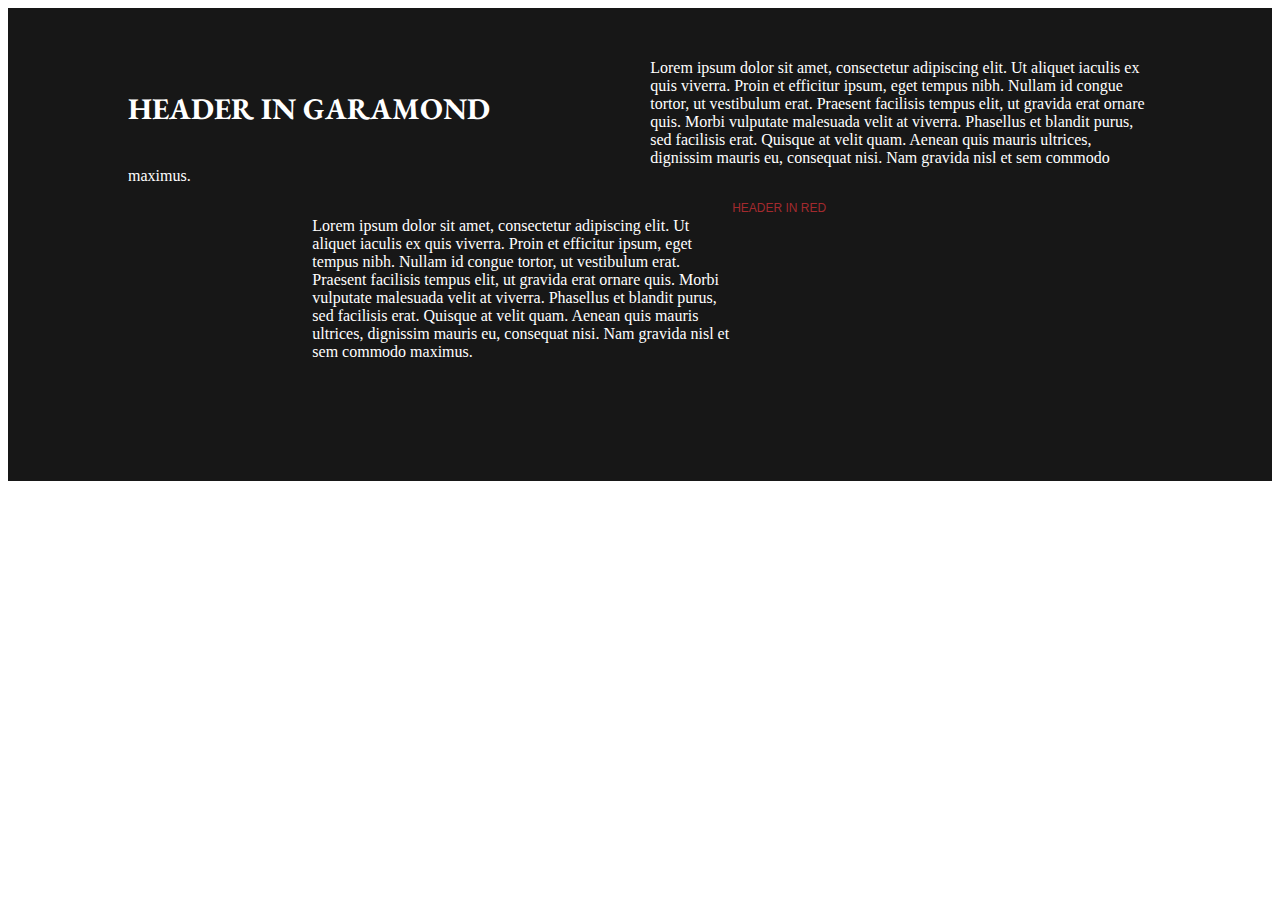
==== folkert.html @ 97c6fb13 "folkert page" ====
<!DOCTYPE html>
<html lang="en">
  <head>
    <meta charset="utf-8">
    <meta http-equiv="X-UA-Compatible" content="IE=edge">
    <meta name="viewport" content="width=device-width, initial-scale=1">
    <title>F&L</title>
    <link rel="stylesheet" type="text/css" href="style.css">
    <link>
    <link href='https://fonts.googleapis.com/css?family=EB+Garamond' rel='stylesheet' type='text/css'>
  </head>
  <body>
    
    <div id="background">
      <div id="content">
        <div class="column_content">
          <div class="column_left">
            <h3>HEADER IN GARAMOND</h3>
          </div>
            <div class="column_header_left"></div>
              <p>Lorem ipsum dolor sit amet, consectetur adipiscing elit. Ut aliquet iaculis ex quis viverra. Proin et efficitur ipsum, eget tempus nibh. Nullam id congue tortor, ut vestibulum erat. Praesent facilisis tempus elit, ut gravida erat ornare quis. Morbi vulputate malesuada velit at viverra. Phasellus et blandit purus, sed facilisis erat. Quisque at velit quam. Aenean quis mauris ultrices, dignissim mauris eu, consequat nisi. Nam gravida nisl et sem commodo maximus.
              </p>  
            </div>
          
          <div class="column_right">
            <h2>HEADER IN RED</h2>
          </div>
            <div class="column_header_left">
            <p>Lorem ipsum dolor sit amet, consectetur adipiscing elit. Ut aliquet iaculis ex quis viverra. Proin et efficitur ipsum, eget tempus nibh. Nullam id congue tortor, ut vestibulum erat. Praesent facilisis tempus elit, ut gravida erat ornare quis. Morbi vulputate malesuada velit at viverra. Phasellus et blandit purus, sed facilisis erat. Quisque at velit quam. Aenean quis mauris ultrices, dignissim mauris eu, consequat nisi. Nam gravida nisl et sem commodo maximus.
            </p>
          </div>
        </div>
      </div>
    </div>


  </body>
</html>
---- style.css ----
h1 	{
	color:red;
}

h2	{
	color: #a32a2e;
	font-family: helvetica;
    font-weight: 300;
    font-style: normal;
    font-size: 0.75em;
    margin: 0;
    text-transform: uppercase;;
}

h3	{
	color: white;
	font-family: 'EB Garamond', serif;
	font-size: 30px;
	font-weight: thin;
}

p 	{
	color: white;
}


#content {
    padding: 30px 100px 250px;
}

#background{
	display: block;
    background-color: #171717;
    background-repeat: no-repeat;
    background-position: top left;
    background-size: 100% auto;
    position: relative;
    padding: 5px 20px 30px 20px;
}

#column_content {
	max-width: 1200px;
    margin: 0 auto;
}

#content .column_left {
	width: 51%;
    float: left;
}

#content .column_header_left {
	width: 41%;
    float: right;
    display: block;
}

#content .column_right {
	width: 41%;
    float: right;
    display: block;
}

#content .column_header_right {
	width: 41%;
    float: right;
    display: block;
}
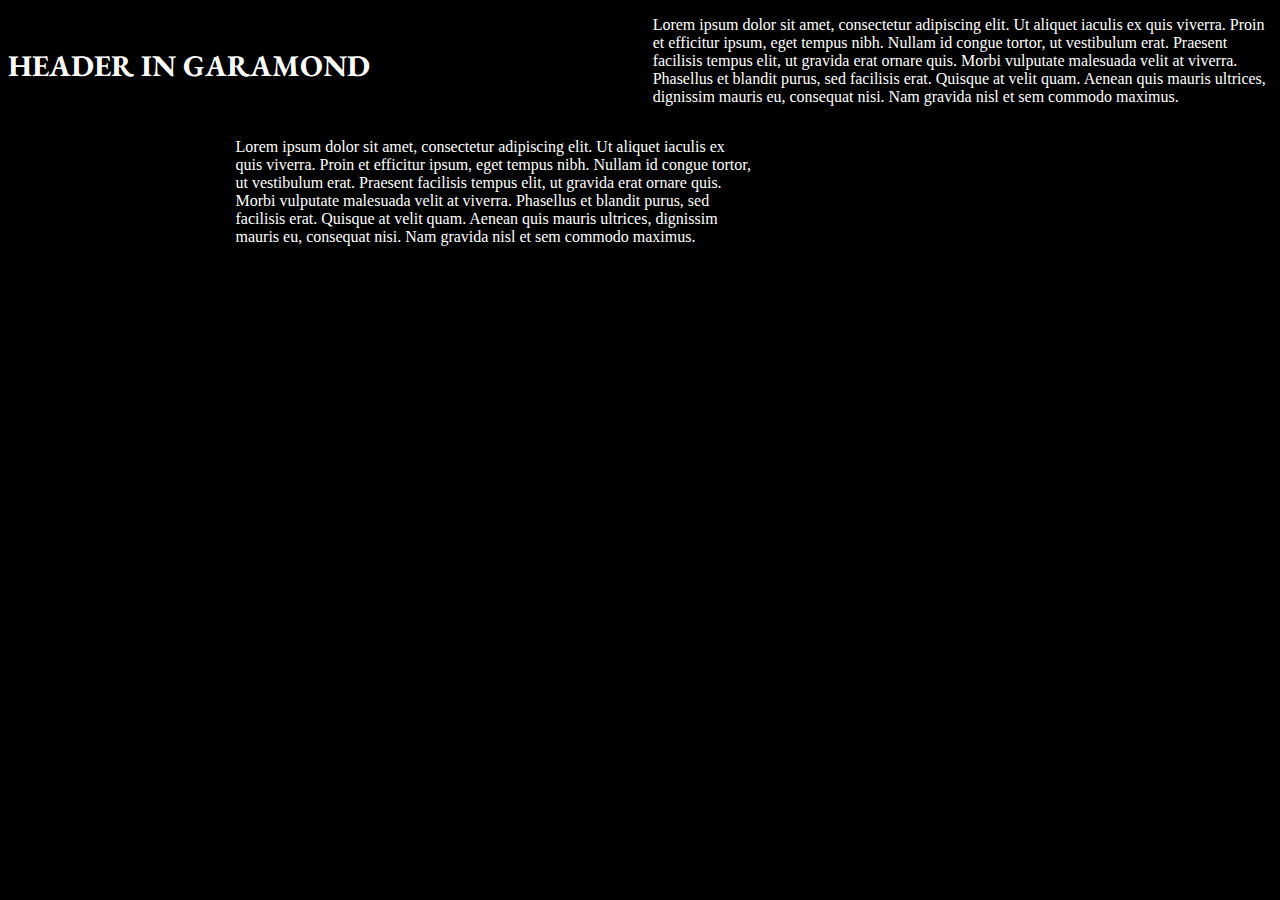
==== commit 4875b9d6: "Fixed merge conflicts" ====
--- a/folkert.html
+++ b/folkert.html
@@ -4,7 +4,7 @@
     <meta charset="utf-8">
     <meta http-equiv="X-UA-Compatible" content="IE=edge">
     <meta name="viewport" content="width=device-width, initial-scale=1">
-    <title>F&L</title>
+    <title>S&F</title>
     <link rel="stylesheet" type="text/css" href="style.css">
     <link>
     <link href='https://fonts.googleapis.com/css?family=EB+Garamond' rel='stylesheet' type='text/css'>
--- a/style.css
+++ b/style.css
@@ -1,67 +1,94 @@
-h1 	{
-	color:red;
+body {
+  background-color: black;
 }
 
-h2	{
-	color: #a32a2e;
-	font-family: helvetica;
+#logo {
+  color: white;
+  padding-left: 20px;
+}
+
+.navmenu {
+  float: right;
+  position: fixed;
+  top: 15px;
+  right: 20px;
+}
+
+ul {
+  border-top: 1px solid black;
+  background-color: #50A8A3;
+  width: 100%;
+  display: inline-block;
+  float: right;
+  padding-left: 0;
+  opacity: .8;
+}
+
+ul li {
+  display: block;
+  padding: 15px;
+  text-align: center;
+  border-bottom: 1px black solid;
+  box-sizing: border-box;
+  -moz-box-sizing: border-box;
+}
+
+ul li a {
+   text-decoration: none;
+   color: white;
+   font-size: 24px;
+}
+
+ul li a:hover {
+  color: black;
+  text-decoration: none;
+}
+
+#column_content {
+  max-width: 1200px;
+    margin: 0 auto;
+}
+
+#content .column_left {
+  width: 51%;
+    float: left;
+}
+
+#content .column_header_left {
+  width: 41%;
+    float: right;
+    display: block;
+}
+
+#content .column_right {
+  width: 41%;
+    float: right;
+    display: block;
+}
+
+#content .column_header_right {
+  width: 41%;
+    float: right;
+    display: block;
+}
+/*
+h2  {
+    color: #a32a2e;
+    font-family: helvetica;
     font-weight: 300;
     font-style: normal;
     font-size: 0.75em;
     margin: 0;
     text-transform: uppercase;;
+}*/
+
+h3  {
+  color: white;
+  font-family: 'EB Garamond', serif;
+  font-size: 30px;
+  font-weight: thin;
 }
 
-h3	{
-	color: white;
-	font-family: 'EB Garamond', serif;
-	font-size: 30px;
-	font-weight: thin;
+p   {
+  color: white;
 }
-
-p 	{
-	color: white;
-}
-
-
-#content {
-    padding: 30px 100px 250px;
-}
-
-#background{
-	display: block;
-    background-color: #171717;
-    background-repeat: no-repeat;
-    background-position: top left;
-    background-size: 100% auto;
-    position: relative;
-    padding: 5px 20px 30px 20px;
-}
-
-#column_content {
-	max-width: 1200px;
-    margin: 0 auto;
-}
-
-#content .column_left {
-	width: 51%;
-    float: left;
-}
-
-#content .column_header_left {
-	width: 41%;
-    float: right;
-    display: block;
-}
-
-#content .column_right {
-	width: 41%;
-    float: right;
-    display: block;
-}
-
-#content .column_header_right {
-	width: 41%;
-    float: right;
-    display: block;
-}
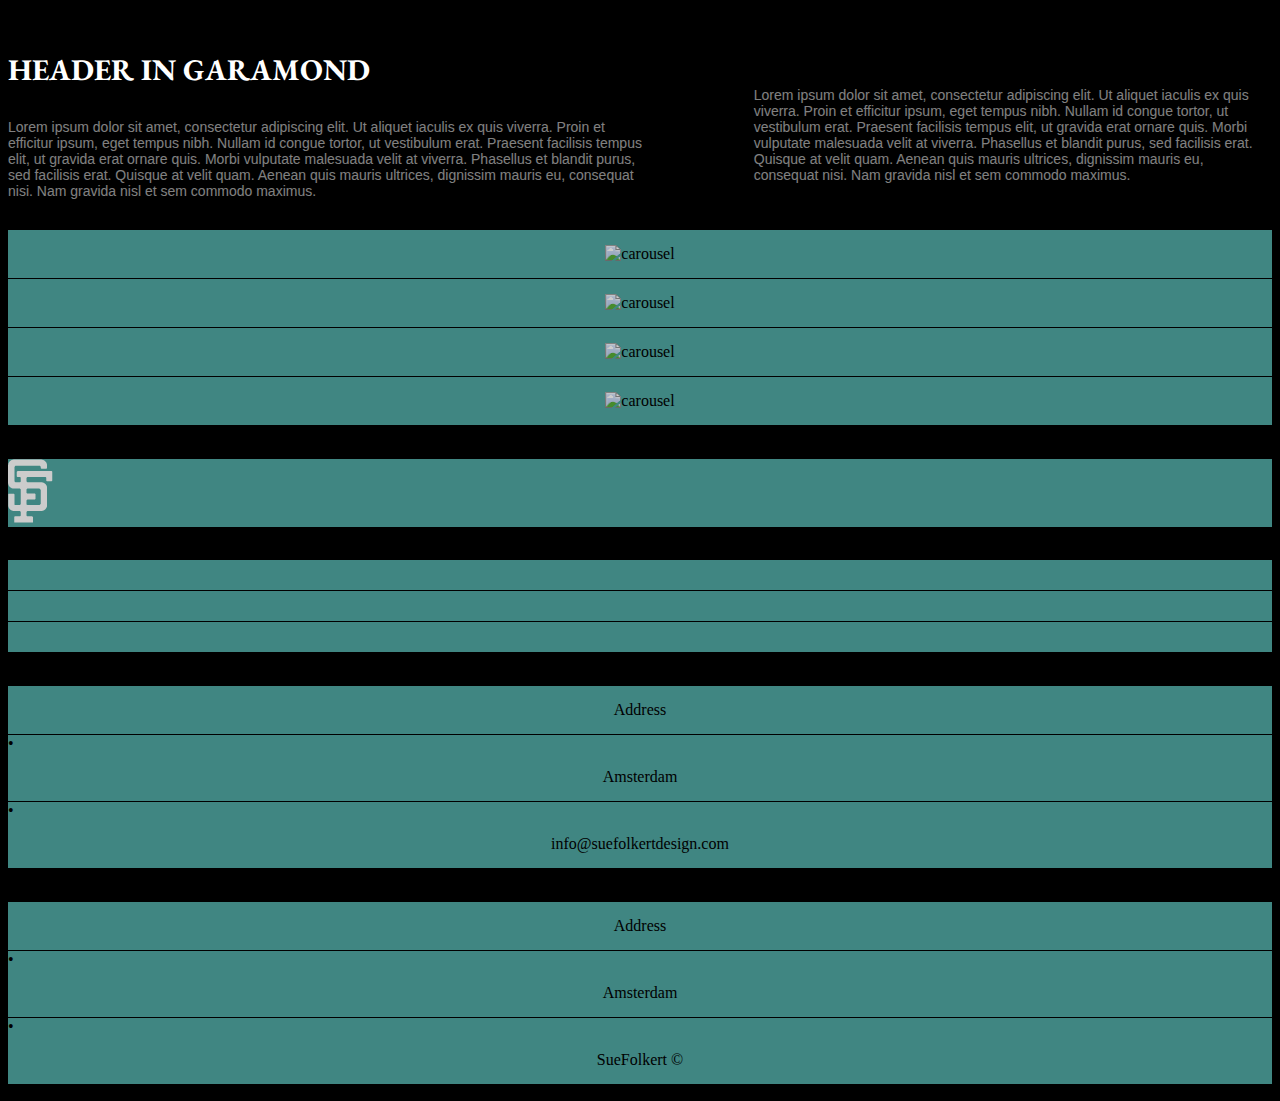
==== commit c7f51064: "attempted to merge" ====
--- a/folkert.html
+++ b/folkert.html
@@ -6,33 +6,91 @@
     <meta name="viewport" content="width=device-width, initial-scale=1">
     <title>S&F</title>
     <link rel="stylesheet" type="text/css" href="style.css">
-    <link>
+    </link>
     <link href='https://fonts.googleapis.com/css?family=EB+Garamond' rel='stylesheet' type='text/css'>
+    <link href='https://fonts.googleapis.com/css?family=Source+Sans+Pro' rel='stylesheet' type='text/css'>
+    <link href="https://file.myfontastic.com/n6vo44Re5QaWo8oCKShBs7/icons.css" rel="stylesheet">
   </head>
-  <body>
-    
-    <div id="background">
-      <div id="content">
-        <div class="column_content">
-          <div class="column_left">
-            <h3>HEADER IN GARAMOND</h3>
-          </div>
-            <div class="column_header_left"></div>
-              <p>Lorem ipsum dolor sit amet, consectetur adipiscing elit. Ut aliquet iaculis ex quis viverra. Proin et efficitur ipsum, eget tempus nibh. Nullam id congue tortor, ut vestibulum erat. Praesent facilisis tempus elit, ut gravida erat ornare quis. Morbi vulputate malesuada velit at viverra. Phasellus et blandit purus, sed facilisis erat. Quisque at velit quam. Aenean quis mauris ultrices, dignissim mauris eu, consequat nisi. Nam gravida nisl et sem commodo maximus.
-              </p>  
+  <body> 
+    <div id="content">
+      <div class="column_content">
+        <div class="column_left">
+          <h3>HEADER IN GARAMOND</h3>
+            <p>Lorem ipsum dolor sit amet, consectetur adipiscing elit. Ut aliquet iaculis ex quis viverra. Proin et efficitur ipsum, eget tempus nibh. Nullam id congue tortor, ut vestibulum erat. Praesent facilisis tempus elit, ut gravida erat ornare quis. Morbi vulputate malesuada velit at viverra. Phasellus et blandit purus, sed facilisis erat. Quisque at velit quam. Aenean quis mauris ultrices, dignissim mauris eu, consequat nisi. Nam gravida nisl et sem commodo maximus.
+            </p>  
             </div>
-          
-          <div class="column_right">
-            <h2>HEADER IN RED</h2>
-          </div>
-            <div class="column_header_left">
-            <p>Lorem ipsum dolor sit amet, consectetur adipiscing elit. Ut aliquet iaculis ex quis viverra. Proin et efficitur ipsum, eget tempus nibh. Nullam id congue tortor, ut vestibulum erat. Praesent facilisis tempus elit, ut gravida erat ornare quis. Morbi vulputate malesuada velit at viverra. Phasellus et blandit purus, sed facilisis erat. Quisque at velit quam. Aenean quis mauris ultrices, dignissim mauris eu, consequat nisi. Nam gravida nisl et sem commodo maximus.
-            </p>
-          </div>
+        
+        <div class="column_right">
+          <h2>HEADER IN RED</h2>
+          <p>Lorem ipsum dolor sit amet, consectetur adipiscing elit. Ut aliquet iaculis ex quis viverra. Proin et efficitur ipsum, eget tempus nibh. Nullam id congue tortor, ut vestibulum erat. Praesent facilisis tempus elit, ut gravida erat ornare quis. Morbi vulputate malesuada velit at viverra. Phasellus et blandit purus, sed facilisis erat. Quisque at velit quam. Aenean quis mauris ultrices, dignissim mauris eu, consequat nisi. Nam gravida nisl et sem commodo maximus.
+          </p>
         </div>
       </div>
     </div>
-
-
+    <div id="content_client">
+      <h2>Clients</h2>
+        <br>
+        <ul class="client_table" id="darkbg">
+          <li>
+          <image src="http://nycda.com/wp-content/themes/nycda-2015/images/logo-white.svg" alt="carousel" height="20%" width="20%">
+          </li>
+          <li>
+          <image src="http://nycda.com/wp-content/themes/nycda-2015/images/logo-white.svg" alt="carousel" height="20%" width="20%">
+          </li>
+          <li>
+          <image src="http://nycda.com/wp-content/themes/nycda-2015/images/logo-white.svg" alt="carousel" height="20%" width="20%">
+          </li>
+          <li>
+          <image src="http://nycda.com/wp-content/themes/nycda-2015/images/logo-white.svg" alt="carousel" height="20%" width="20%">
+          </li>
+    </div>
+    <div id="footer darkbg">
+      <div id="footer_content darkbg">
+        <br>
+          <ul>
+          <image src="img/SF.png" alt="logoSF">
+          </ul>
+          <br>
+          <ul class="footer_icons">
+            <li>
+            <a href="http://twitter.com/fcwbr" class="pure-button socicon-button"><span class="socicon socicon-twitter"></span></a>
+            </li>
+            <li>
+            <a href="http://youtube/blabla" class="pure-button socicon-button"><span class="socicon socicon-youtube"></span></a>
+            </li>
+            <li>
+            <a href="http://instagram.com/blabla" class="pure-button socicon-button"><span class="socicon socicon-instagram"></span></a>
+            </li>
+          </ul>
+            <br>
+          <ul class="footer_address" id="darkbg">
+            <li>
+            Address
+            </li>
+            <a>•</a>
+            <li>
+            Amsterdam
+            </li>
+            <a>•</a>
+            <li>
+            info@suefolkertdesign.com
+            </li>
+          </ul>
+          <ul class="footer_address" id="darkbg">
+            <li>
+            Address
+            </li>
+            <a>•</a>
+            <li>
+            Amsterdam
+            </li>
+            <a>•</a>
+            <li>
+            SueFolkert ©
+            </li>
+          </ul>
+      </div>
+    </div>
+      
   </body>
 </html>--- a/style.css
+++ b/style.css
@@ -5,6 +5,7 @@
 #logo {
   color: white;
   padding-left: 20px;
+  padding-bottom: 10px;
 }
 
 .navmenu {
@@ -12,6 +13,15 @@
   position: fixed;
   top: 15px;
   right: 20px;
+}
+
+h1 {
+  padding: 30px;
+}
+
+.big-title {
+  padding-top: 0px;
+  padding-bottom: 10px;
 }
 
 ul {
@@ -67,12 +77,45 @@
 }
 
 #content .column_header_right {
-  width: 41%;
+    width: 41%;
     float: right;
     display: block;
 }
-/*
-h2  {
+
+.container {
+  padding-bottom: 20px;
+  max-width: 1024px;
+  margin: 0 auto;
+}
+
+.row {
+  text-align: center;
+  padding-top: 10px;
+  padding-bottom: 20px;
+}
+
+.circle {
+  width: 100px;
+  height: 100px;
+  background-color: gray;
+  border-radius: 50%;
+  margin: 0 auto;
+}
+
+h1 {
+  text-align: center;
+}
+
+/*form*/
+
+label {
+  float: left;
+  text-align: left;
+  margin-right: 15px;
+  width: 250px;
+}
+
+/*h2  {
     color: #a32a2e;
     font-family: helvetica;
     font-weight: 300;
@@ -80,7 +123,17 @@
     font-size: 0.75em;
     margin: 0;
     text-transform: uppercase;;
-}*/
+}
+*/
+
+#contact {
+  padding-left: 100px;
+  padding-right: 100px;
+}
+
+#contact p {
+  font-size: 24px;
+}
 
 h3  {
   color: white;
@@ -89,6 +142,105 @@
   font-weight: thin;
 }
 
-p   {
-  color: white;
-}
+.subheader   {
+  color: white;
+  text-align: center;
+  font-size: 18px;
+}
+
+p {
+  color: white;
+  text-align: left;
+  opacity: .5;
+  font-size: 14px;
+  font-family: 'Helvetica';
+}
+
+.photo {
+  width: 300px;
+  height: 400px;
+  display: inline-block;
+  background-color: white;
+  opacity: .5;
+}
+/*cross*/
+
+#cross {
+   width: 100px;
+   height: 100px;
+   position: relative;
+   margin: 0 auto;
+   margin-top: 130px;
+}
+
+#cross:before, #cross:after {
+  content: "";
+  position: absolute;
+  z-index: -1;
+  background: white;
+}
+
+#cross:before {
+  left: 50%;
+  width: 30%;
+  margin-left: 35%;
+  height: 100%;
+}
+
+#cross:after {
+  top: 50%;
+  height: 30%;
+  margin-top: -15%;
+  width: 100%;
+}
+
+/*textarea: focus {
+  background-color: white;
+}
+*/
+/*cross*/
+
+@media (max-width: 768px) {
+  .col-sm-4 {
+    padding-left: 150px;
+    padding-right: 150px;
+  }
+
+  p {
+   /* text-align: center;*/
+    padding-bottom: 30px;
+    padding: 20px;
+  }
+
+  #cross {
+    margin-left: 40px;
+  }
+
+@media (max-width: 480px) {
+  .col-xs-12 {
+    padding-left: 100px;
+    padding-right: 100px;
+    text-align: center;
+  }
+
+  p {
+    text-align: left;
+    padding: 20px;
+  }
+
+  h1 {
+    font-size: 24px;
+  }
+
+  h3 {
+    font-size: 20px;
+  }
+
+  .subheader {
+    width: 400px;
+    text-align: center;
+    padding-left: 70px;
+    padding-right: 70px;
+  }
+
+}
